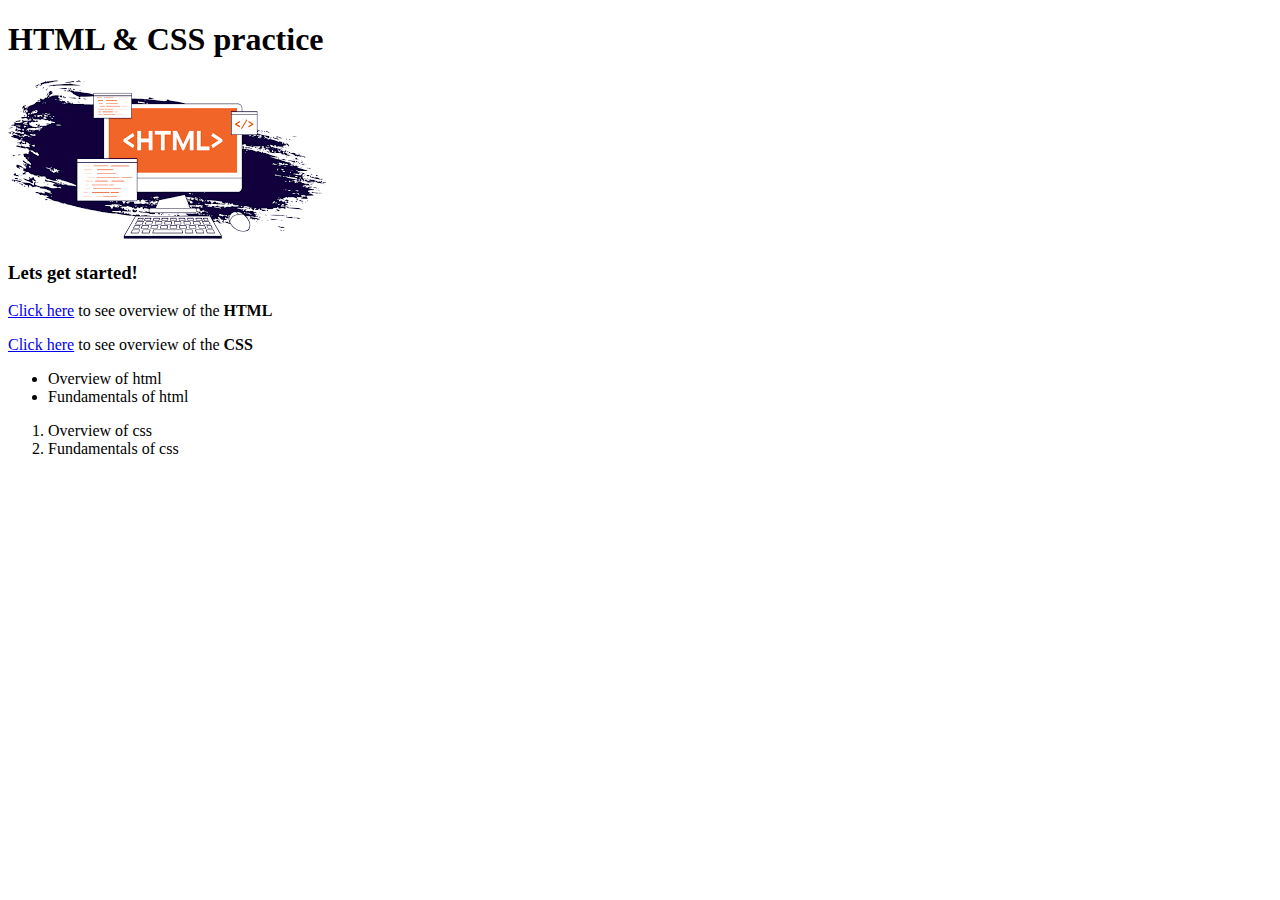
==== 1.html @ 771fca17 "first commit" ====
<!DOCTYPE html>
<html>

<head>
    <title>home</title>
</head>

<body>
    <h1>HTML & CSS practice</h1>
    <img src="htmllogo.png"/>
    <h3> Lets get started! </h3>
    <p> <a href="https://youtu.be/65H6HeFJWek?si=xW8-gCFy64PBEFai"> Click here</a> to see overview of the <b>HTML</b>
    </p>

    <p> <a href="https://youtu.be/qltfk5VoanY?si=v2Xm74EFBa8eHoQn"> Click here</a> to see overview of the <b>CSS</b>
    </p>

    <ul>
        <li>
            Overview of html
        </li>
        <li>
            Fundamentals of html
        </li>
        
    </ul>

    <ol>
        <li>Overview of css</li>
        <li>Fundamentals of css</li>
    </ol>
    

</body>

</html>
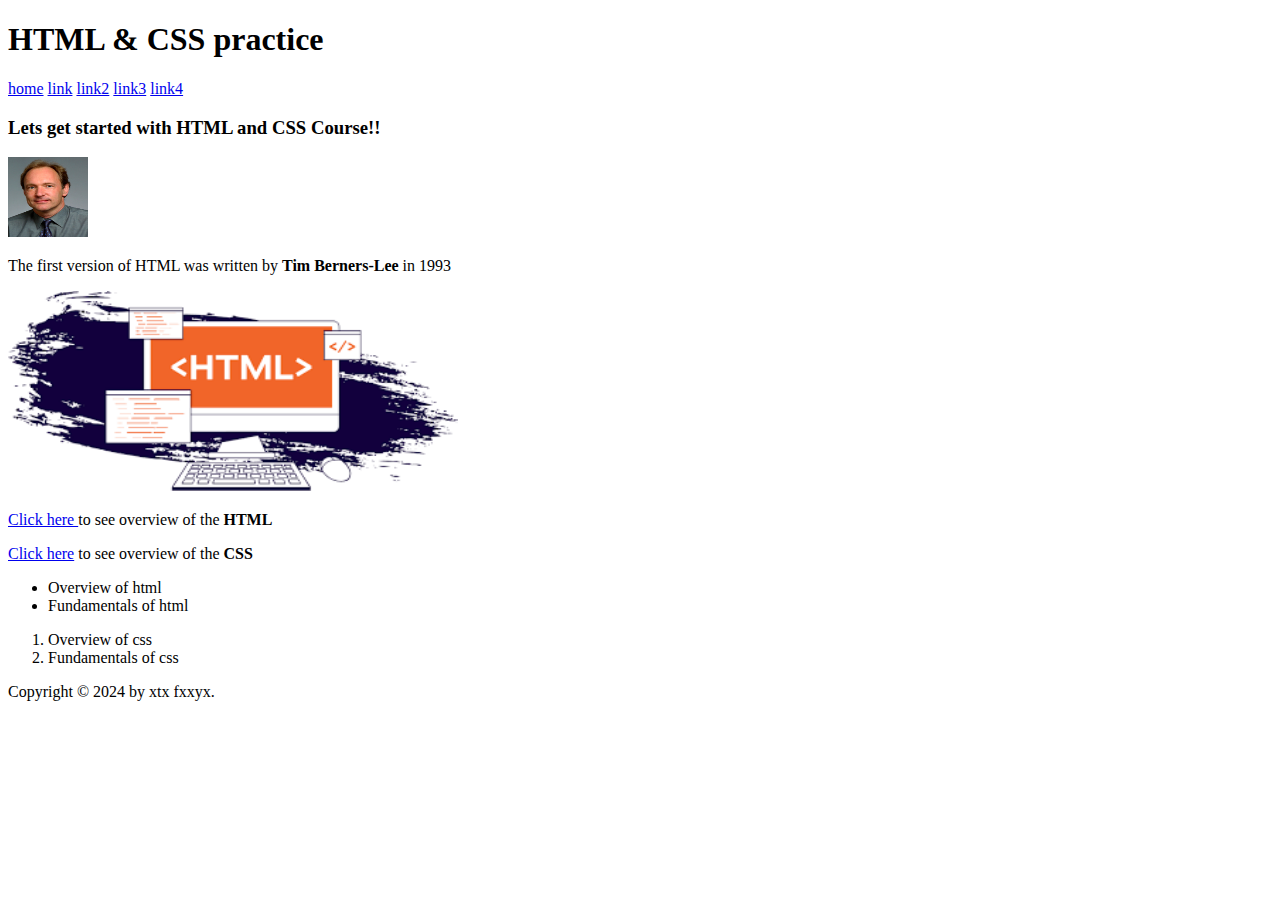
==== commit 9b7405ef: "added header and footer" ====
--- a/1.html
+++ b/1.html
@@ -1,36 +1,63 @@
 <!DOCTYPE html>
-<html>
+<html lang="en">
 
 <head>
+    <meta charset="UTF-8" />
     <title>home</title>
 </head>
 
 <body>
-    <h1>HTML & CSS practice</h1>
-    <img src="htmllogo.png"/>
-    <h3> Lets get started! </h3>
-    <p> <a href="https://youtu.be/65H6HeFJWek?si=xW8-gCFy64PBEFai"> Click here</a> to see overview of the <b>HTML</b>
-    </p>
+    <header>
+        <h1>HTML & CSS practice</h1>
+        <nav>
+            <a href="home.html">home</a>
+            <a href="#">link</a>
+            <a href="#">link2</a>
+            <a href="#">link3</a>
+            <a href="#">link4</a>
+        </nav>
+    </header>
 
-    <p> <a href="https://youtu.be/qltfk5VoanY?si=v2Xm74EFBa8eHoQn"> Click here</a> to see overview of the <b>CSS</b>
-    </p>
+    <article>
+        <header>
 
-    <ul>
-        <li>
-            Overview of html
-        </li>
-        <li>
-            Fundamentals of html
-        </li>
-        
-    </ul>
+            <h3> Lets get started with HTML and CSS Course!! </h3>
 
-    <ol>
-        <li>Overview of css</li>
-        <li>Fundamentals of css</li>
-    </ol>
+            <img src="tbl.jpg" alt="Headshot of Laura Jones" height="80" width="80" />
+
+            <p>The first version of HTML was written by <strong>Tim Berners-Lee</strong> in 1993</p>
+
+            <img src="htmllogo.png" alt="HTML code on a screen" width="450" height="200" />
+        </header>
+
+
+        <p>
+            <a href="https://youtu.be/65H6HeFJWek?si=xW8-gCFy64PBEFai" target="_blank"> Click here
+            </a>
+            to see overview of the <b>HTML</b>
+        </p>
+
+        <p> <a href="https://youtu.be/qltfk5VoanY?si=v2Xm74EFBa8eHoQn"> Click here</a> to see overview of the <b>CSS</b>
+        </p>
+
+        <ul>
+            <li>
+                Overview of html
+            </li>
+            <li>
+                Fundamentals of html
+            </li>
+
+        </ul>
+
+        <ol>
+            <li>Overview of css</li>
+            <li>Fundamentals of css</li>
+        </ol>
+    </article>
+
+    <footer><footer>Copyright &copy; 2024 by xtx fxxyx.</footer></footer>
     
-
 </body>
 
 </html>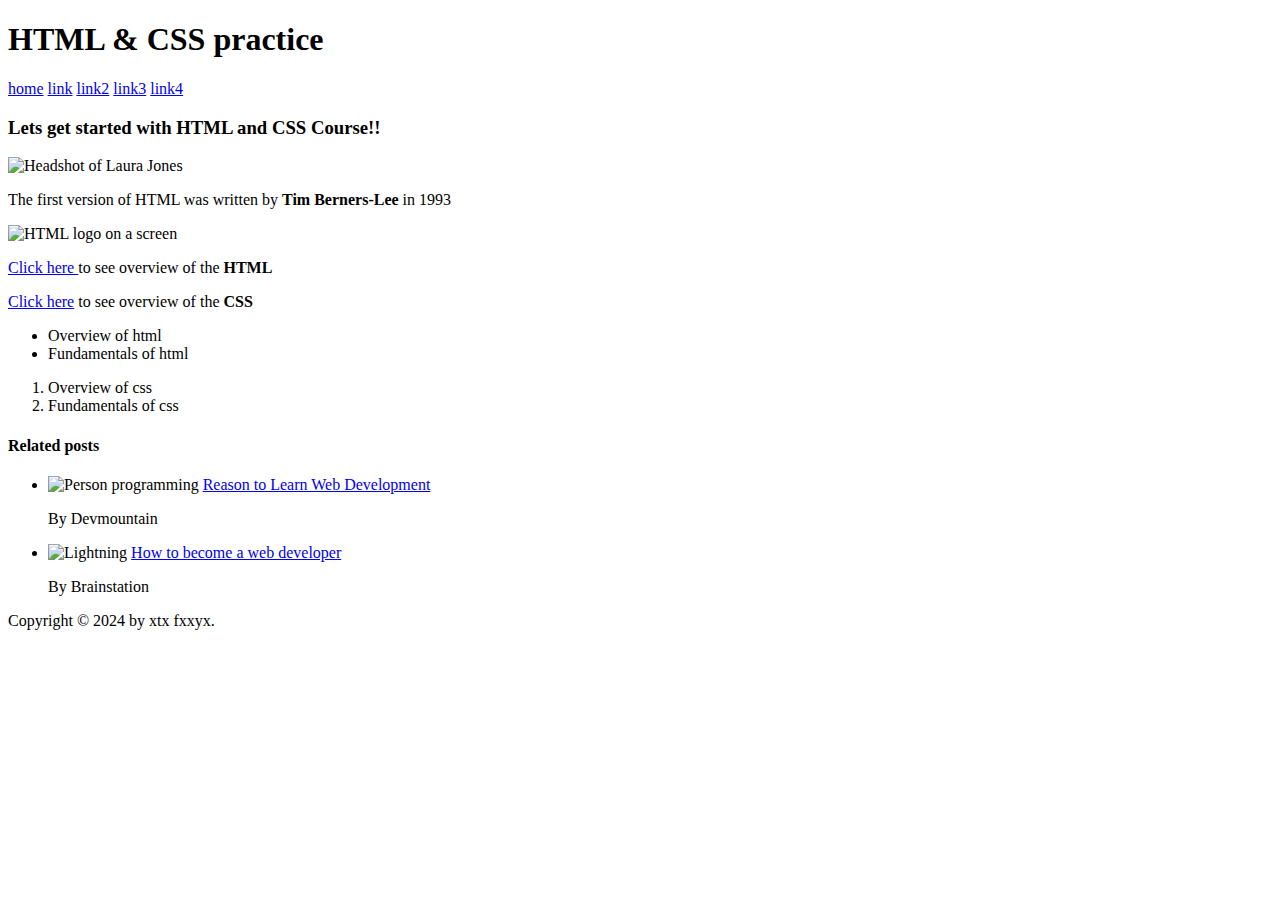
==== commit 7babe731: "added img folder" ====
--- a/1.html
+++ b/1.html
@@ -23,11 +23,11 @@
 
             <h3> Lets get started with HTML and CSS Course!! </h3>
 
-            <img src="tbl.jpg" alt="Headshot of Laura Jones" height="80" width="80" />
+            <img src="img/tbl.jpg" alt="Headshot of Laura Jones" height="80" width="80" />
 
             <p>The first version of HTML was written by <strong>Tim Berners-Lee</strong> in 1993</p>
 
-            <img src="htmllogo.png" alt="HTML code on a screen" width="450" height="200" />
+            <img src="img/htmllogo.png" alt="HTML logo on a screen" width="450" height="200" />
         </header>
 
 
@@ -55,6 +55,29 @@
             <li>Fundamentals of css</li>
         </ol>
     </article>
+    <aside>
+        <h4>Related posts</h4>
+  
+        <ul>
+          <li>
+            <img
+              src="img/related1.jpg"
+              alt="Person programming"
+              width="75"
+              width="75"
+            />
+            <a href="https://devmountain.com/blog/7-reasons-learn-web-development/">Reason to Learn Web Development</a>
+            <p>By Devmountain</p>
+          </li>
+          <li>
+            <img src="img/related2.jpg" alt="Lightning" width="75" heigth="75" />
+            <a href="https://brainstation.io/career-guides/how-to-become-a-web-developer">How to become a web developer</a>
+            <p>By Brainstation</p>
+          </li>
+
+        </ul>
+      </aside>
+
 
     <footer><footer>Copyright &copy; 2024 by xtx fxxyx.</footer></footer>
     
